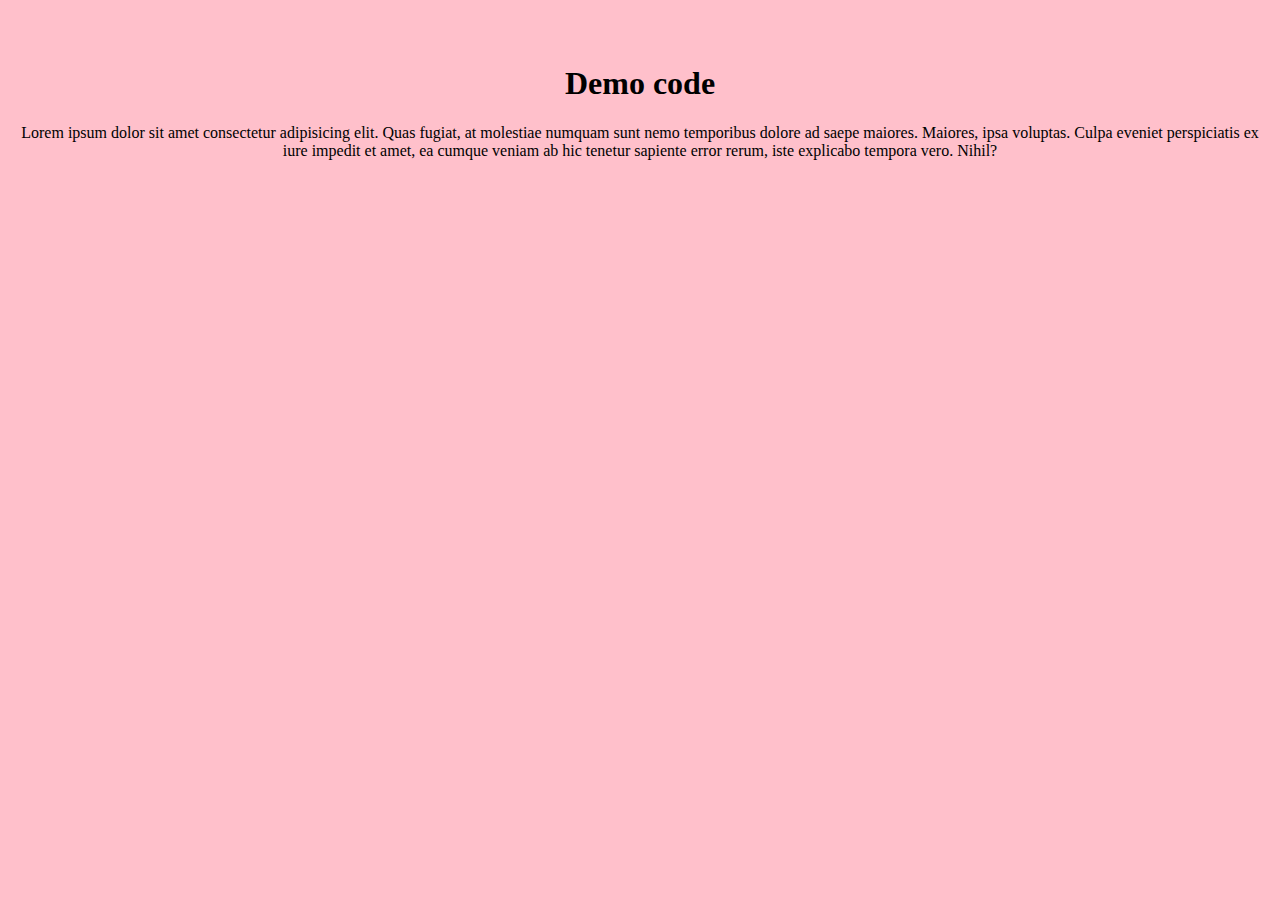
==== index.html @ a2700523 "Add files via upload" ====
<!DOCTYPE html>
<html lang="en">
<head>
    <meta charset="UTF-8">
    <meta name="viewport" content="width=device-width, initial-scale=1.0">
    <title>Document</title>
</head>
<body bgcolor="pink">
    <br><br>
    <center><h1>Demo code</h1></center>
<center><p>Lorem ipsum dolor sit amet consectetur adipisicing elit. Quas fugiat, at molestiae numquam sunt nemo temporibus dolore ad saepe maiores. Maiores, ipsa voluptas. Culpa eveniet perspiciatis ex iure impedit et amet, ea cumque veniam ab hic tenetur sapiente error rerum, iste explicabo tempora vero. Nihil?</p></center>





</body>
</html>
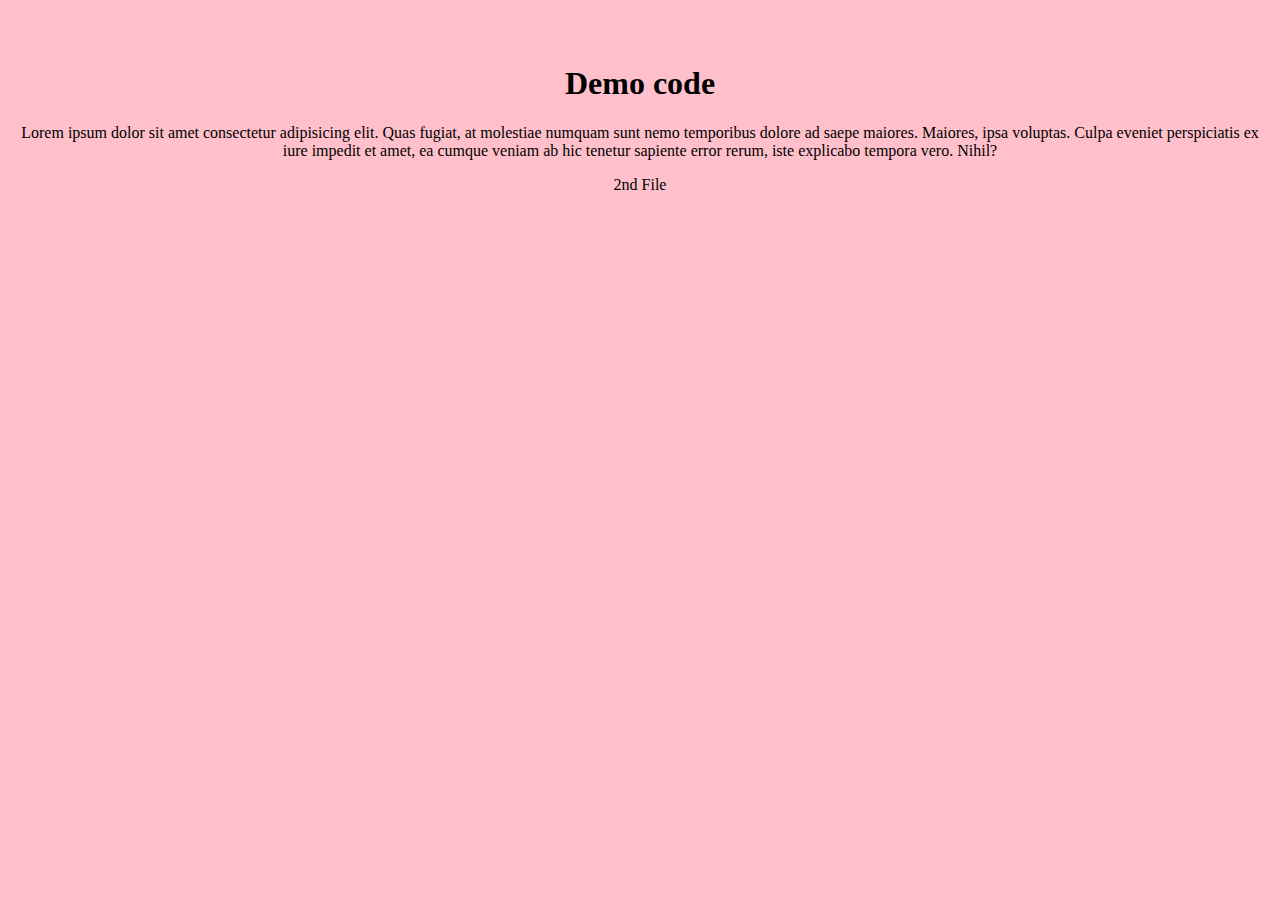
==== commit 55b9e577: "Update index.html" ====
--- a/index.html
+++ b/index.html
@@ -9,10 +9,10 @@
     <br><br>
     <center><h1>Demo code</h1></center>
 <center><p>Lorem ipsum dolor sit amet consectetur adipisicing elit. Quas fugiat, at molestiae numquam sunt nemo temporibus dolore ad saepe maiores. Maiores, ipsa voluptas. Culpa eveniet perspiciatis ex iure impedit et amet, ea cumque veniam ab hic tenetur sapiente error rerum, iste explicabo tempora vero. Nihil?</p></center>
-
+<center><a href"scale.html">2nd File</a></center>
 
 
 
 
 </body>
-</html>+</html>
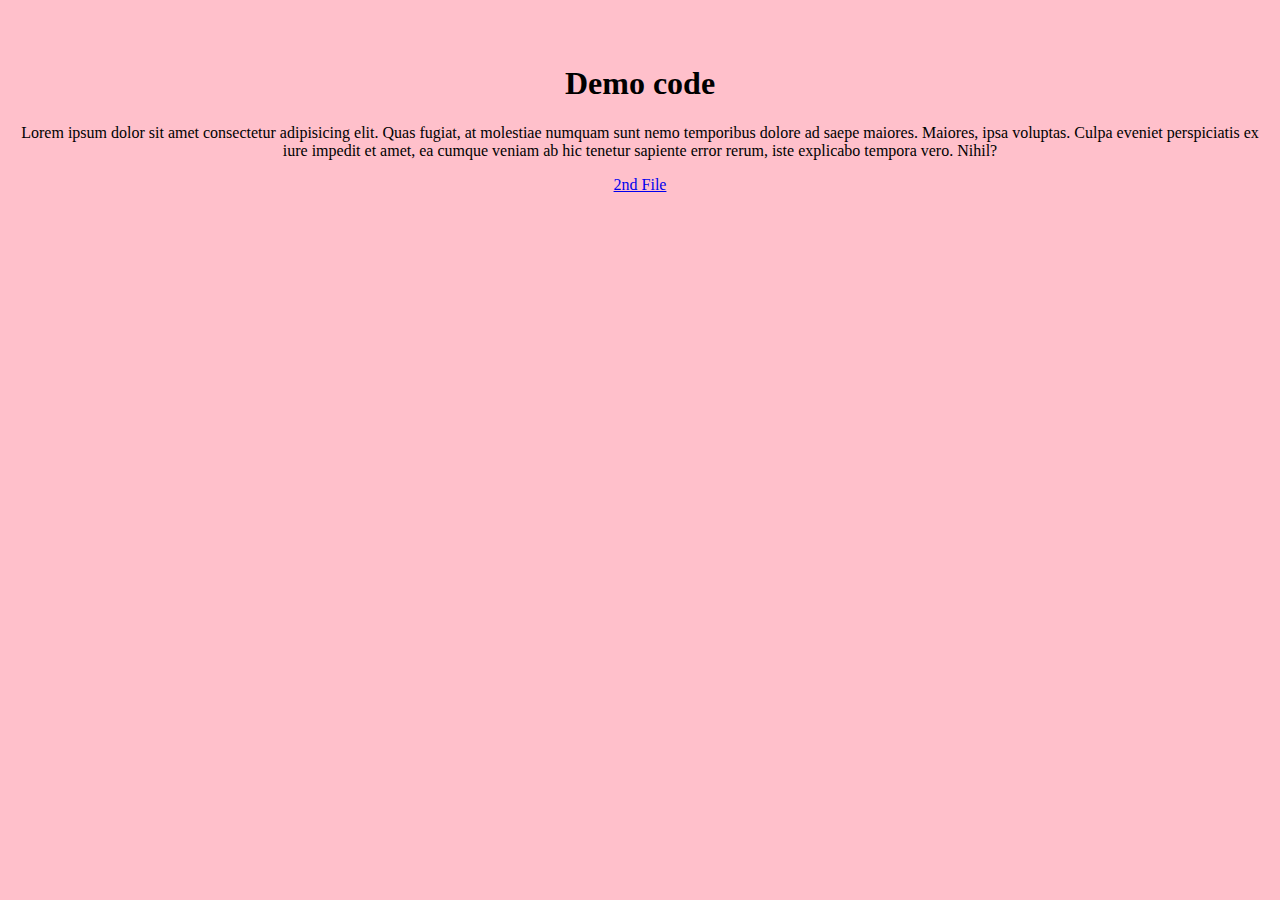
==== commit 2bc110ff: "Update index.html" ====
--- a/index.html
+++ b/index.html
@@ -9,7 +9,7 @@
     <br><br>
     <center><h1>Demo code</h1></center>
 <center><p>Lorem ipsum dolor sit amet consectetur adipisicing elit. Quas fugiat, at molestiae numquam sunt nemo temporibus dolore ad saepe maiores. Maiores, ipsa voluptas. Culpa eveniet perspiciatis ex iure impedit et amet, ea cumque veniam ab hic tenetur sapiente error rerum, iste explicabo tempora vero. Nihil?</p></center>
-<center><a href"scale.html">2nd File</a></center>
+<center><a href="scale.html">2nd File</a></center>
 
 
 
